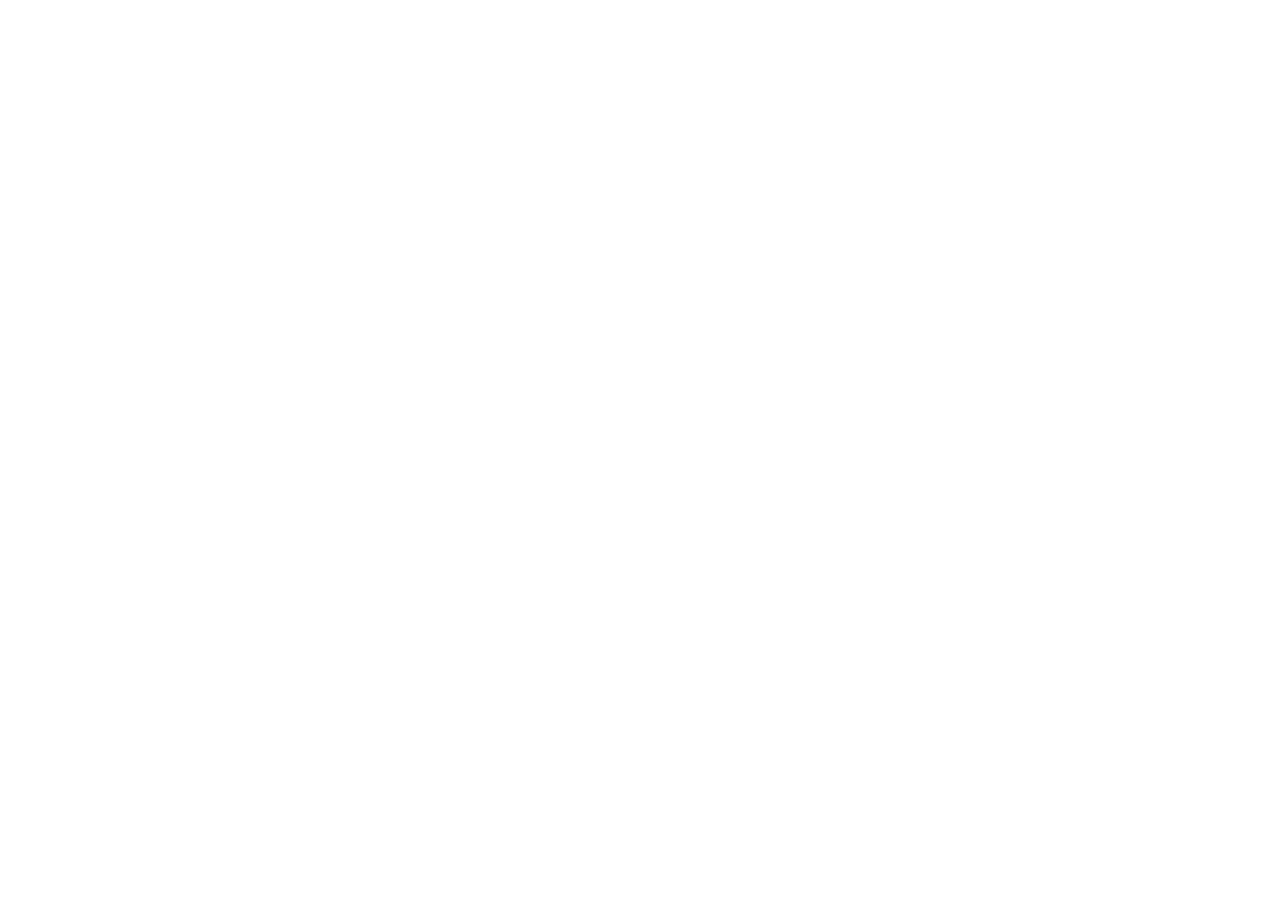
==== flexbox.html @ a15c5e68 "feat: added flexbox page" ====
<!DOCTYPE html>
<html lang="en">
<head>
    <link rel="stylesheet" href="./flexbox.css">
    <meta charset="UTF-8">
    <meta name="viewport" content="width=device-width, initial-scale=1.0">
    <title>Flexbox</title>
</head>
<body>


    
    
</body>
</html>
---- flexbox.css ----
body{
    color: blue;
}
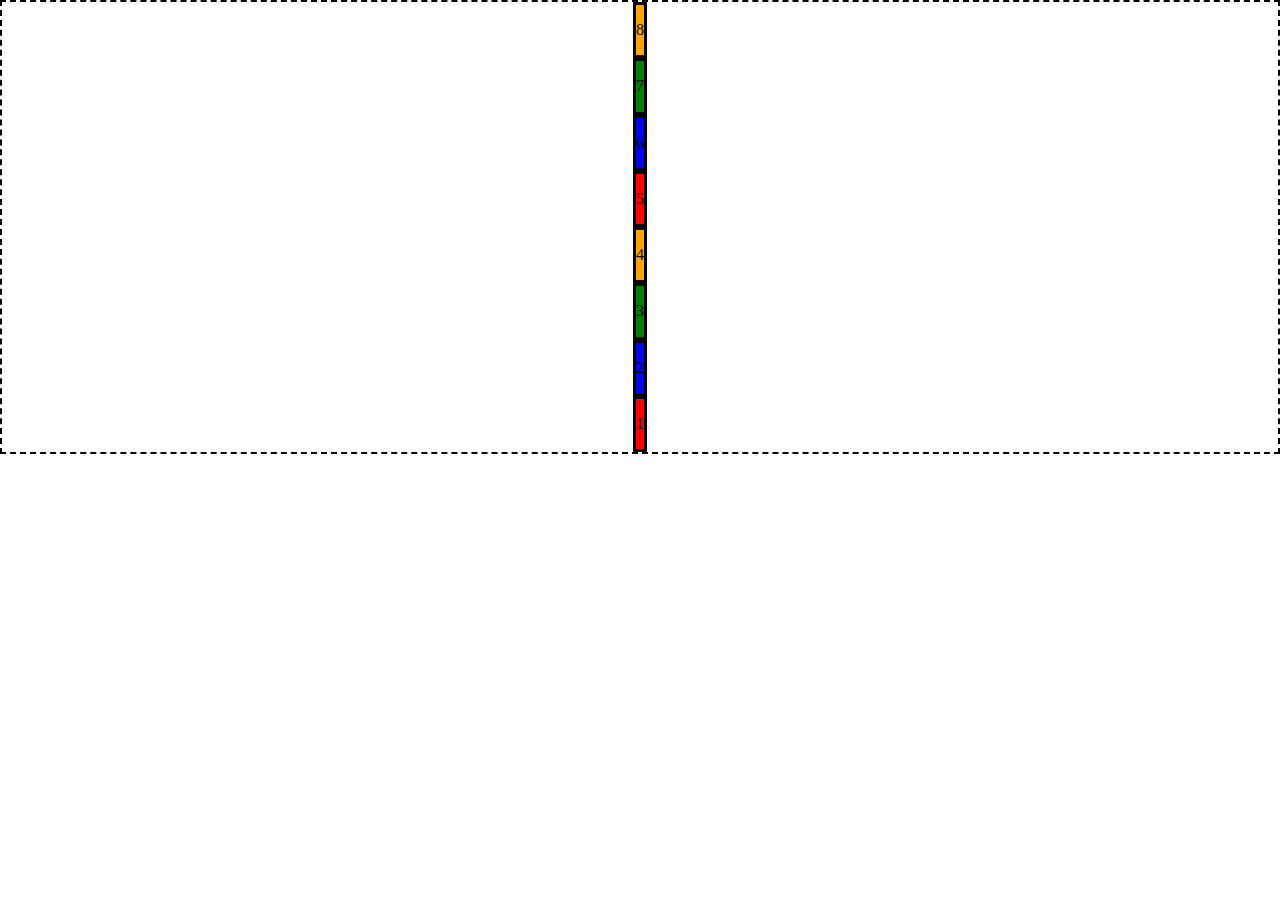
==== commit 50cc469e: "learning css flex properties" ====
--- a/flexbox.html
+++ b/flexbox.html
@@ -1,15 +1,23 @@
 <!DOCTYPE html>
 <html lang="en">
-<head>
-    <link rel="stylesheet" href="./flexbox.css">
-    <meta charset="UTF-8">
-    <meta name="viewport" content="width=device-width, initial-scale=1.0">
+  <head>
+    <link rel="stylesheet" href="./flexbox.css" />
+    <link rel="stylesheet" href="./flexbox.php" />
+    <meta charset="UTF-8" />
+    <meta name="viewport" content="width=device-width, initial-scale=1.0" />
     <title>Flexbox</title>
-</head>
-<body>
+  </head>
 
-
-    
-    
-</body>
-</html>+  <body>
+    <div id="container">
+      <div style="background-color: red" class="item">1</div>
+      <div style="background-color: blue" class="item">2</div>
+      <div style="background-color: green" class="item">3</div>
+      <div style="background-color: orange" class="item">4</div>
+      <div style="background-color: red" class="item">5</div>
+      <div style="background-color: blue" class="item">6</div>
+      <div style="background-color: green" class="item">7</div>
+      <div style="background-color: orange" class="item">8</div>
+    </div>
+  </body>
+</html>
--- a/flexbox.css
+++ b/flexbox.css
@@ -1,3 +1,27 @@
-body{
-    color: blue;
-}+* {
+  margin: 0;
+  padding: 0;
+}
+#container {
+  /* width: 50vw; */
+  height: 50vh;
+  border: 2px dashed;
+  display: flex;
+  align-items: center;
+  justify-content: center;
+  /* padding: 0.5vh; */
+  align-content: space-around;
+  flex-flow: nowrap column-reverse;
+}
+.item {
+  /* flex-basis: 100%; */
+  text-align: center;
+  border: solid;
+  flex: 1 1 auto;
+  align-content: center;
+}
+
+.item:nth-child(8),
+.item:nth-child(1),
+.item:nth-child(3) {
+}
